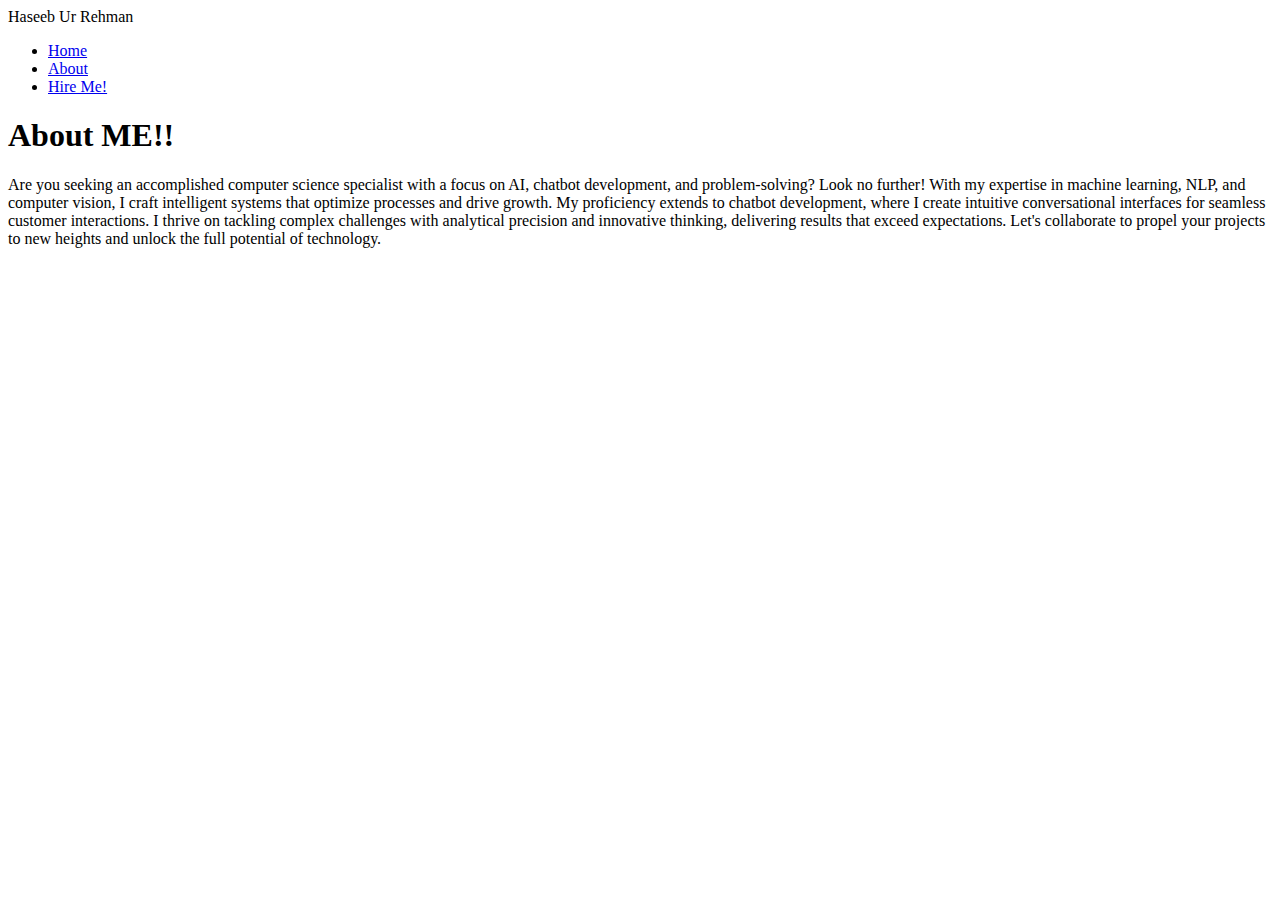
==== about.html @ 3edd9726 "Create about.html" ====
<!DOCTYPE html>
<html lang="en">
<head>
    <meta charset="UTF-8">
    <meta name="viewport" content="width=device-width, initial-scale=1.0">
    <meta name="description" content="Contact page for Haseeb Ur Rehman">
    <meta name="keywords" content="Contact, Haseeb Ur Rehman, AI Specialist, Chatbot Developer, Problem Solving">
    <meta name="author" content="Haseeb Ur Rehman">
    <title>About - Haseeb Ur Rehman</title>

    <!-- Link to the CSS -->
    <link rel="stylesheet" href="style.css">
</head>
<body>

<!-- Navigation Bar for 'About' Page -->
<header>
    <nav class="navbar">
        <div class="navbar-brand">Haseeb Ur Rehman</div>
        <ul class="navbar-links">
            <li><a href="index.html">Home</a></li>
            <li><a href="about.html">About</a></li>
            <li><a href="#hire-me">Hire Me!</a></li>
        </ul>
    </nav>
</header>

<!-- Contact Section -->
<section class="contact">
    <h1>About ME!!</h1>
    <p>Are you seeking an accomplished computer science specialist with a focus on AI, chatbot development, and problem-solving? Look no further! With my expertise in machine learning, NLP, and computer vision, I craft intelligent systems that optimize processes and drive growth. My proficiency extends to chatbot development, where I create intuitive conversational interfaces for seamless customer interactions. I thrive on tackling complex challenges with analytical precision and innovative thinking, delivering results that exceed expectations. Let's collaborate to propel your projects to new heights and unlock the full potential of technology.</p>
</section>

<!-- Footer -->


</body>
</html>
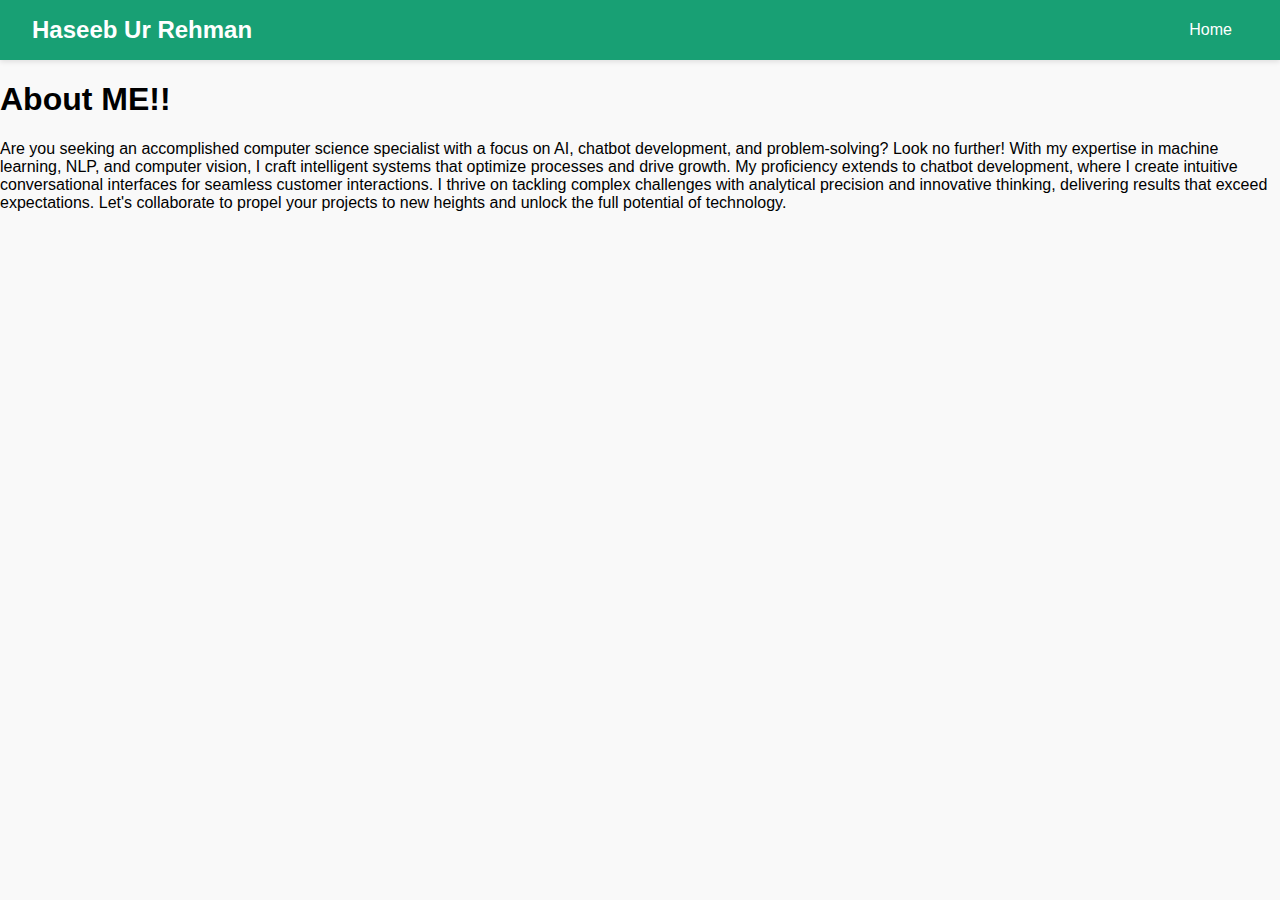
==== commit 1fabcb59: "Done little changes fot About page" ====
--- a/about.html
+++ b/about.html
@@ -19,8 +19,8 @@
         <div class="navbar-brand">Haseeb Ur Rehman</div>
         <ul class="navbar-links">
             <li><a href="index.html">Home</a></li>
-            <li><a href="about.html">About</a></li>
-            <li><a href="#hire-me">Hire Me!</a></li>
+           
+            
         </ul>
     </nav>
 </header>
--- a/style.css
+++ b/style.css
@@ -0,0 +1,532 @@
+/* Basic Styling for Body */
+body {
+    font-family: Arial, sans-serif;
+    margin: 0;
+    padding: 0;
+    background-color: #f9f9f9;
+}
+
+/* Navbar Styling */
+.navbar {
+    display: flex;
+    justify-content: space-between;
+    align-items: center;
+    background-color: #18a074;
+    padding: 1rem 2rem;
+    position: sticky;
+    top: 0;
+    z-index: 100;
+    box-shadow: 0px 2px 5px rgba(0, 0, 0, 0.1);
+}
+
+.navbar-brand {
+    font-size: 1.5rem;
+    color: white;
+    font-weight: bold;
+}
+
+.navbar-links {
+    list-style: none;
+    margin: 0;
+    padding: 0;
+    display: flex;
+}
+
+.navbar-links li {
+    margin-left: 20px;
+}
+
+.navbar-links a {
+    color: white;
+    text-decoration: none;
+    font-size: 1rem;
+    padding: 0.5rem 1rem;
+    border-radius: 5px;
+    transition: background-color 0.3s ease, transform 0.2s ease;
+}
+
+.hire-me-btn {
+    background-color: #f39c12;
+    border: none;
+    padding: 0.5rem 1.5rem;
+    color: white;
+    font-weight: bold;
+    border-radius: 5px;
+}
+
+/* Main Section Styling */
+.main-section {
+    display: flex;
+    justify-content: space-between;
+    align-items: center;
+    padding: 3rem;
+    background-color: #f4f4f4;
+    height: calc(100vh - 80px); /* Adjust to take full height minus navbar */
+    flex-wrap: wrap;
+}
+
+.intro-text {
+    flex: 1;
+    padding: 1rem;
+}
+
+.intro-text h1 {
+    font-size: 4.2rem;
+    margin-bottom: 0.5rem;
+    color: #333;
+}
+
+.tagline {
+    font-size: 1.2rem;
+    color: #555;
+    margin-bottom: 1.5rem;
+}
+
+.sher {
+    font-size: 1.5rem;
+    color: #333;
+    font-style: italic;
+    border-left: 3px solid #18a074;
+    padding-left: 10px;
+}
+
+/* Profile Picture */
+.profile-picture {
+    flex: 1;
+    display: flex;
+    justify-content: center;
+    align-items: center;
+    padding: 1rem;
+}
+
+.circle {
+    width: 400px;
+    height: 400px;
+    border-radius: 50%;
+    border: 5px solid #18a074;
+    object-fit: cover;
+}
+
+/* Footer */
+footer {
+    background-color: #18a074;
+    color: white;
+    text-align: center;
+    padding: 1rem;
+    position: relative;
+    bottom: 0;
+    width: 100%;
+}
+
+/* Responsive Design */
+/* For Tablets */
+@media (max-width: 768px) {
+    .main-section {
+        flex-direction: column;
+        text-align: center;
+        padding: 2rem;
+    }
+
+    .intro-text h1 {
+        font-size: 3rem;
+    }
+
+    .profile-picture {
+        margin-top: 2rem;
+    }
+
+    .circle {
+        width: 300px;
+        height: 300px;
+    }
+}
+
+/* For Mobile Devices */
+@media (max-width: 480px) {
+    .navbar {
+        flex-direction: column;
+        padding: 1rem;
+    }
+
+    .navbar-links {
+        flex-direction: column;
+        margin-top: 1rem;
+    }
+
+    .navbar-links li {
+        margin-left: 0;
+        margin-bottom: 10px;
+    }
+
+    .intro-text h1 {
+        font-size: 2.5rem;
+    }
+
+    .tagline {
+        font-size: 1rem;
+    }
+
+    .sher {
+        font-size: 1.2rem;
+    }
+
+    .circle {
+        width: 200px;
+        height: 200px;
+    }
+}
+/* Education Section Styling */
+.education-section {
+    background-color: #f4f4f4;
+    padding: 4rem 0;
+    text-align: center;
+}
+
+.section-title {
+    font-size: 2.5rem;
+    margin-bottom: 3rem;
+    color: #333;
+}
+
+/* Education Container */
+.education-container {
+    display: flex;
+    justify-content: space-around;
+    flex-wrap: wrap;
+}
+
+/* Education Box */
+.education-box {
+    background-color: white;
+    border-radius: 10px;
+    box-shadow: 0 4px 8px rgba(0, 0, 0, 0.1);
+    padding: 2rem;
+    width: 250px;
+    margin-bottom: 2rem;
+    position: relative;
+    text-align: center;
+    border: 2px solid #18a074;
+}
+
+/* Logo Circle */
+.logo-circle {
+    position: absolute;
+    top: -40px;
+    left: 50%;
+    transform: translateX(-50%);
+    width: 80px;
+    height: 80px;
+    background-color: #fff;
+    border-radius: 50%;
+    display: flex;
+    justify-content: center;
+    align-items: center;
+    border: 2px solid #18a074;
+    overflow: hidden;
+}
+
+.logo-circle img {
+    width: 100%;
+    height: 100%;
+    object-fit: cover;
+    border-radius: 50%;
+}
+
+/* Education Box Title */
+.education-box h3 {
+    margin-top: 40px;
+    font-size: 1.5rem;
+    color: #333;
+}
+
+/* Education Box Content */
+.education-box p {
+    font-size: 1rem;
+    color: #555;
+    margin: 0.5rem 0;
+}
+
+/* Responsive Design for Education Section */
+@media (max-width: 768px) {
+    .education-container {
+        flex-direction: column;
+        align-items: center;
+    }
+
+    .education-box {
+        width: 80%;
+        margin-bottom: 2rem;
+    }
+}
+
+@media (max-width: 480px) {
+    .education-box {
+        width: 90%;
+    }
+}
+/* Portfolio Section Styling */
+.portfolio-section {
+    background-color: #f9f9f9;
+    padding: 4rem 0;
+    text-align: center;
+}
+
+.portfolio-container {
+    display: grid;
+    grid-template-columns: repeat(3, 1fr);
+    gap: 2rem;
+    justify-items: center;
+    margin: 0 auto;
+    max-width: 1200px;
+}
+
+/* Portfolio Box Styling */
+.portfolio-box {
+    background-color: white;
+    border-radius: 10px;
+    box-shadow: 0 4px 8px rgba(0, 0, 0, 0.1);
+    padding: 1rem;
+    width: 250px;
+    height: 250px;
+    overflow: hidden;
+    display: flex;
+    flex-direction: column;
+    justify-content: center;
+    align-items: center;
+    transition: transform 0.3s ease, box-shadow 0.3s ease;
+}
+
+.portfolio-box img {
+    width: 100%;
+    height: auto;
+    border-radius: 10px;
+    margin-bottom: 1rem;
+    object-fit: cover;
+}
+
+.portfolio-box h3 {
+    font-size: 1.2rem;
+    color: #333;
+    margin: 0;
+}
+
+.portfolio-box:hover {
+    transform: scale(1.05);
+    box-shadow: 0 8px 16px rgba(0, 0, 0, 0.2);
+}
+
+/* Responsive Design for Portfolio */
+@media (max-width: 768px) {
+    .portfolio-container {
+        grid-template-columns: repeat(2, 1fr);
+    }
+}
+
+@media (max-width: 480px) {
+    .portfolio-container {
+        grid-template-columns: 1fr;
+    }
+}
+/* Skills Section */
+.skills-section {
+    padding: 50px;
+    background-color: #f4f4f9;
+    text-align: center;
+}
+
+.skills-container {
+    display: flex;
+    justify-content: space-around;
+    flex-wrap: wrap;
+    gap: 20px;
+}
+
+.skills-box {
+    background-color: #fff;
+    border-radius: 8px;
+    padding: 20px;
+    width: 200px;
+    text-align: center;
+    box-shadow: 0 4px 8px rgba(0, 0, 0, 0.1);
+    transition: transform 0.3s ease-in-out;
+}
+
+.skills-box:hover {
+    transform: translateY(-10px);
+}
+
+.skills-box img {
+    width: 60px;
+    height: 60px;
+    border-radius: 50%;
+    margin-bottom: 15px;
+}
+
+.skills-box h3 {
+    margin: 10px 0;
+    font-size: 1.2em;
+    font-weight: bold;
+}
+
+.skills-box p {
+    font-size: 0.9em;
+    color: #666;
+}
+
+.certifications-section {
+    padding: 100px 100px;
+    background-color: #f9f9f9;
+}
+
+.certifications-container {
+    display: flex;
+    justify-content: space-between;
+    flex-wrap: wrap;
+    gap: 20px;
+}
+
+.certification-box {
+    background-color: #fff;
+    border: 1px solid #ddd;
+    border-radius: 10px;
+    box-shadow: 0 4px 8px rgba(0, 0, 0, 0.1);
+    text-align: center;
+    padding: 20px;
+    width: calc(23.33% - 20px); /* Ensures 3 boxes in a row with gaps */
+}
+
+.certification-box img {
+    width: 100%;
+    height: 200px;
+    object-fit: cover;
+    border-radius: 8px;
+}
+
+.certification-box h3 {
+    font-size: 1.5rem;
+    margin: 10px 0;
+    color: #333;
+}
+
+.certification-box p {
+    font-size: 1rem;
+    color: #666;
+    margin-bottom: 10px;
+}
+.videos-section {
+    padding: 100px 100px;
+    background-color: #f9f9f9;
+}
+
+.videos-container {
+    display: flex;
+    justify-content: space-between;
+    flex-wrap: wrap;
+    gap: 20px;
+}
+
+.video-box {
+    background-color: #fff;
+    border: 1px solid #ddd;
+    border-radius: 10px;
+    box-shadow: 0 4px 8px rgba(0, 0, 0, 0.1);
+    text-align: center;
+    padding: 20px;
+    width: calc(35% - 20px); /* Ensures two video boxes in a row */
+}
+
+.video-box iframe {
+    width: 100%;
+    height: 315px; /* Standard YouTube video height */
+    border-radius: 8px;
+}
+
+.video-box h3 {
+    font-size: 1.5rem;
+    margin: 10px 0;
+    color: #333;
+}
+
+.video-box p {
+    font-size: 1rem;
+    color: #666;
+}
+.social-media-feed-section {
+    padding: 50px 0;
+    background-color: #f9f9f9;
+}
+
+.section-title {
+    text-align: center;
+    margin-bottom: 30px;
+    font-size: 2em;
+    color: #333;
+}
+
+.social-media-container {
+    display: flex;
+    justify-content: center;
+    gap: 20px;
+    flex-wrap: wrap;
+}
+
+.social-media-box {
+    flex: 1;
+    max-width: 560px;
+    background: #fff;
+    border: 1px solid #ddd;
+    border-radius: 8px;
+    overflow: hidden;
+    box-shadow: 0 4px 8px rgba(0, 0, 0, 0.1);
+    text-align: center;
+}
+
+.social-media-link {
+    text-decoration: none;
+    color: inherit;
+    display: block;
+    height: 100%;
+}
+
+.social-media-content {
+    padding: 15px;
+}
+
+.social-media-content h3 {
+    font-size: 1.2em;
+    color: #333;
+    margin: 0 0 10px 0;
+}
+
+.social-media-content p {
+    font-size: 1em;
+    color: #666;
+}
+footer {
+    background-color: #18a074;
+    color: white;
+    text-align: center;
+    padding: 1rem;
+    position: relative;
+    bottom: 0;
+    width: 100%;
+}
+
+.footer-social-links {
+    margin-top: 10px;
+}
+
+.social-link {
+    margin: 0 10px;
+    display: inline-block;
+}
+
+.social-link img {
+    width: 24px;
+    height: 24px;
+    transition: transform 0.3s;
+}
+
+.social-link img:hover {
+    transform: scale(1.1);
+}
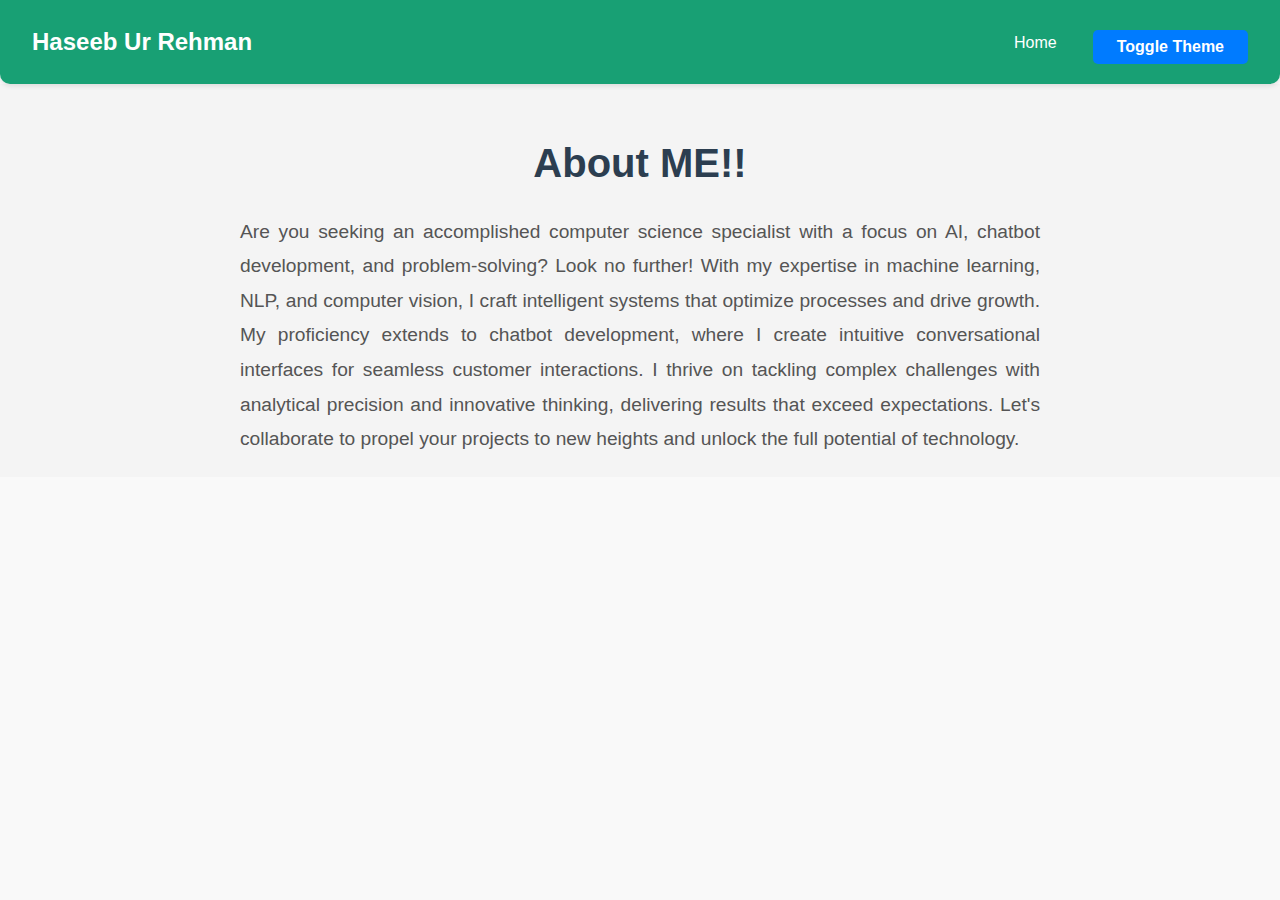
==== commit 8552bddb: "Add the dark  theme but it has some bugs trying to fix it" ====
--- a/about.html
+++ b/about.html
@@ -19,7 +19,7 @@
         <div class="navbar-brand">Haseeb Ur Rehman</div>
         <ul class="navbar-links">
             <li><a href="index.html">Home</a></li>
-           
+            <li><button id="theme-toggle" class="theme-toggle-btn">Toggle Theme</button></li>
             
         </ul>
     </nav>
@@ -32,7 +32,7 @@
 </section>
 
 <!-- Footer -->
-
+<script src="script.js"></script>
 
 </body>
 </html>
--- a/style.css
+++ b/style.css
@@ -4,6 +4,10 @@
     margin: 0;
     padding: 0;
     background-color: #f9f9f9;
+    width: 100%;
+    height: 100%;
+    --accent:#18a074;
+    overflow-x: hidden;
 }
 
 /* Navbar Styling */
@@ -11,31 +15,29 @@
     display: flex;
     justify-content: space-between;
     align-items: center;
-    background-color: #18a074;
-    padding: 1rem 2rem;
+    background-color: var(--accent);
+    padding: 20px 2rem;
+    border-radius: 0px 0px 10px 10px;
     position: sticky;
     top: 0;
     z-index: 100;
     box-shadow: 0px 2px 5px rgba(0, 0, 0, 0.1);
 }
-
 .navbar-brand {
     font-size: 1.5rem;
     color: white;
     font-weight: bold;
 }
-
 .navbar-links {
     list-style: none;
     margin: 0;
     padding: 0;
     display: flex;
 }
-
 .navbar-links li {
     margin-left: 20px;
-}
-
+    padding-top:10px;
+}
 .navbar-links a {
     color: white;
     text-decoration: none;
@@ -44,15 +46,48 @@
     border-radius: 5px;
     transition: background-color 0.3s ease, transform 0.2s ease;
 }
+.navbar-links a:hover {
+    background-color: rgba(255, 255, 255, 0.2);
+    transform: scale(1.05);
+}
 
 .hire-me-btn {
-    background-color: #f39c12;
+    background-color: #FFB400;
     border: none;
     padding: 0.5rem 1.5rem;
     color: white;
     font-weight: bold;
     border-radius: 5px;
 }
+.hire-me-btn:hover {
+    background-color: #e67e22;
+    transform: scale(1.05);
+}
+
+
+/* Theme Toggle Button */
+.theme-toggle-btn {
+    background-color: #007bff; /* Default button color */
+    color: white;
+    border: none;
+    padding: 0.5rem 1.5rem; /* Same padding as "Hire Me" button */
+    font-weight: bold;
+
+    font-size: 1rem;
+    cursor: pointer;
+    border-radius: 5px; /* Same border radius as "Hire Me" button */
+    transition: background-color 0.3s ease, transform 0.2s ease;
+    height: 100%; /* Ensures it matches the height of other navbar buttons */
+    
+}
+
+.theme-toggle-btn:hover {
+    background-color: #0056b3; /* Darker shade on hover */
+    transform: scale(1.05);
+}
+
+
+
 
 /* Main Section Styling */
 .main-section {
@@ -63,13 +98,12 @@
     background-color: #f4f4f4;
     height: calc(100vh - 80px); /* Adjust to take full height minus navbar */
     flex-wrap: wrap;
-}
-
+    
+}
 .intro-text {
     flex: 1;
     padding: 1rem;
 }
-
 .intro-text h1 {
     font-size: 4.2rem;
     margin-bottom: 0.5rem;
@@ -86,9 +120,10 @@
     font-size: 1.5rem;
     color: #333;
     font-style: italic;
-    border-left: 3px solid #18a074;
+    border-left: 3px solid var(--accent);
     padding-left: 10px;
 }
+
 
 /* Profile Picture */
 .profile-picture {
@@ -98,26 +133,42 @@
     align-items: center;
     padding: 1rem;
 }
-
 .circle {
-    width: 400px;
-    height: 400px;
+    width: 500px;
+    height: 500px;
     border-radius: 50%;
-    border: 5px solid #18a074;
+    border: 5px solid var(--accent);
     object-fit: cover;
 }
+/* Media Queries for Responsiveness */
+@media (max-width: 768px) {
+    .circle {
+        max-width: 250px; /* Smaller size on medium screens */
+    }
+}
+
+@media (max-width: 480px) {
+    .circle {
+        max-width: 180px; /* Smaller size on small screens */
+        max-height: 180px;
+    }
+}
+
 
 /* Footer */
 footer {
-    background-color: #18a074;
-    color: white;
-    text-align: center;
-    padding: 1rem;
+    background-color: var(--accent);
+    color: #000;
+    text-align: center;
+    padding: 20px 0px 10px 0px;
     position: relative;
     bottom: 0;
     width: 100%;
-}
-
+    font-size: 14px;
+}
+#home{
+    display: flex;
+}
 /* Responsive Design */
 /* For Tablets */
 @media (max-width: 768px) {
@@ -126,7 +177,6 @@
         text-align: center;
         padding: 2rem;
     }
-
     .intro-text h1 {
         font-size: 3rem;
     }
@@ -143,6 +193,17 @@
 
 /* For Mobile Devices */
 @media (max-width: 480px) {
+    *{
+        margin: 0;
+        padding: 0;
+    }
+    .main-section{
+        flex-direction: column;
+        height: auto;
+    }
+    #home{
+        flex-direction: column;
+    }
     .navbar {
         flex-direction: column;
         padding: 1rem;
@@ -173,6 +234,12 @@
     .circle {
         width: 200px;
         height: 200px;
+    }
+    .footer p{
+color: #000;
+    }
+    .social-media-container{
+        flex-direction: column;
     }
 }
 /* Education Section Styling */
@@ -187,12 +254,30 @@
     margin-bottom: 3rem;
     color: #333;
 }
-
+.section-titleedu {
+    font-size: 2.5rem;
+    margin-bottom: 4rem;
+    color: #333;
+}
+.section-titleskill{
+    font-size: 2.5rem;
+    margin-bottom: 4rem;
+    color: #333;
+}
+
+#education{
+   
+    padding: 3rem;
+    align-content: center;
+    justify-content: center;
+}
 /* Education Container */
 .education-container {
     display: flex;
-    justify-content: space-around;
-    flex-wrap: wrap;
+    justify-content: center;
+    
+    gap: 30px;
+    
 }
 
 /* Education Box */
@@ -201,11 +286,11 @@
     border-radius: 10px;
     box-shadow: 0 4px 8px rgba(0, 0, 0, 0.1);
     padding: 2rem;
-    width: 250px;
+    width:100%;
     margin-bottom: 2rem;
     position: relative;
     text-align: center;
-    border: 2px solid #18a074;
+    border: 2px solid var(--accent);
 }
 
 /* Logo Circle */
@@ -221,7 +306,7 @@
     display: flex;
     justify-content: center;
     align-items: center;
-    border: 2px solid #18a074;
+    border: 2px solid var(--accent);
     overflow: hidden;
 }
 
@@ -229,6 +314,7 @@
     width: 100%;
     height: 100%;
     object-fit: cover;
+    object-position: center;
     border-radius: 50%;
 }
 
@@ -267,7 +353,7 @@
 /* Portfolio Section Styling */
 .portfolio-section {
     background-color: #f9f9f9;
-    padding: 4rem 0;
+    
     text-align: center;
 }
 
@@ -277,17 +363,21 @@
     gap: 2rem;
     justify-items: center;
     margin: 0 auto;
-    max-width: 1200px;
+    
+}
+#portfolio{
+    padding: 3rem 4rem;
+    margin-bottom: 3rem;
 }
 
 /* Portfolio Box Styling */
 .portfolio-box {
-    background-color: white;
+    background-color: #f4f4f4;
     border-radius: 10px;
     box-shadow: 0 4px 8px rgba(0, 0, 0, 0.1);
     padding: 1rem;
-    width: 250px;
-    height: 250px;
+    width: 90%;
+    
     overflow: hidden;
     display: flex;
     flex-direction: column;
@@ -302,6 +392,8 @@
     border-radius: 10px;
     margin-bottom: 1rem;
     object-fit: cover;
+    object-position: center;
+    box-shadow: 0px 4px 8px rgba(128, 128, 128, 0.355);
 }
 
 .portfolio-box h3 {
@@ -325,12 +417,17 @@
 @media (max-width: 480px) {
     .portfolio-container {
         grid-template-columns: 1fr;
+        padding: 0;
+    }
+
+    .portfolio-box{
+        width: 100%;
     }
 }
 /* Skills Section */
 .skills-section {
     padding: 50px;
-    background-color: #f4f4f9;
+    background-color: #f4f4f4;
     text-align: center;
 }
 
@@ -344,7 +441,7 @@
 .skills-box {
     background-color: #fff;
     border-radius: 8px;
-    padding: 20px;
+    padding: 40px 20px 20px 20px;
     width: 200px;
     text-align: center;
     box-shadow: 0 4px 8px rgba(0, 0, 0, 0.1);
@@ -374,15 +471,14 @@
 }
 
 .certifications-section {
-    padding: 100px 100px;
+    padding: 3rem;
     background-color: #f9f9f9;
 }
 
 .certifications-container {
     display: flex;
     justify-content: space-between;
-    flex-wrap: wrap;
-    gap: 20px;
+    gap: 40px;
 }
 
 .certification-box {
@@ -392,12 +488,11 @@
     box-shadow: 0 4px 8px rgba(0, 0, 0, 0.1);
     text-align: center;
     padding: 20px;
-    width: calc(23.33% - 20px); /* Ensures 3 boxes in a row with gaps */
+    width: 100%;
 }
 
 .certification-box img {
     width: 100%;
-    height: 200px;
     object-fit: cover;
     border-radius: 8px;
 }
@@ -413,26 +508,55 @@
     color: #666;
     margin-bottom: 10px;
 }
+
+/* Responsive Styles */
+
+/* Tablets (768px and above) */
+@media (max-width: 1024px) {
+    .certification-box {
+        width: calc(31.33% - 20px); /* 2 boxes per row */
+    }
+}
+
+/* Large Smartphones (480px and above) */
+@media (max-width: 768px) {
+    .certification-box {
+        width: calc(48% - 20px); /* 2 boxes per row */
+    }
+}
+
+/* Small Smartphones (below 480px) */
+@media (max-width: 480px) {
+    .certification-box {
+        width: 90%; /* 1 box per row */
+    }
+    .certifications-section{
+        padding: 20px;
+    }
+
+    .certifications-container{
+        flex-direction: column;
+    }
+}
 .videos-section {
-    padding: 100px 100px;
+    padding: 3rem;
     background-color: #f9f9f9;
 }
 
 .videos-container {
     display: flex;
     justify-content: space-between;
-    flex-wrap: wrap;
     gap: 20px;
 }
 
 .video-box {
-    background-color: #fff;
+    background-color: white;
     border: 1px solid #ddd;
     border-radius: 10px;
     box-shadow: 0 4px 8px rgba(0, 0, 0, 0.1);
     text-align: center;
     padding: 20px;
-    width: calc(35% - 20px); /* Ensures two video boxes in a row */
+    width: 100%; /* Default: 2 video boxes per row */
 }
 
 .video-box iframe {
@@ -451,9 +575,44 @@
     font-size: 1rem;
     color: #666;
 }
+
+/* Responsive Styles */
+
+/* Tablets (768px and above) */
+@media (max-width: 1024px) {
+    .video-box {
+        width: calc(48% - 20px); /* 2 video boxes per row */
+    }
+}
+
+/* Large Smartphones (480px and above) */
+@media (max-width: 768px) {
+    .video-box {
+        width: calc(100% - 20px); /* 1 video box per row */
+    }
+}
+
+/* Small Smartphones (below 480px) */
+@media (max-width: 480px) {
+    .video-box {
+        width: 100%; /* Full width for small screens */
+        padding: 5px;
+    }
+    .videos-container{
+        flex-direction: column;
+    }
+    .videos-section{
+        padding: 20px;
+        width: 88%;
+    }
+    .video-box h3, p{
+        color: gray;
+    }
+}
+
 .social-media-feed-section {
-    padding: 50px 0;
-    background-color: #f9f9f9;
+    padding: 3rem;
+    background-color: #f4f4f4;
 }
 
 .section-title {
@@ -472,7 +631,7 @@
 
 .social-media-box {
     flex: 1;
-    max-width: 560px;
+    max-width: 360px;
     background: #fff;
     border: 1px solid #ddd;
     border-radius: 8px;
@@ -489,7 +648,7 @@
 }
 
 .social-media-content {
-    padding: 15px;
+    padding: 20px;
 }
 
 .social-media-content h3 {
@@ -502,15 +661,7 @@
     font-size: 1em;
     color: #666;
 }
-footer {
-    background-color: #18a074;
-    color: white;
-    text-align: center;
-    padding: 1rem;
-    position: relative;
-    bottom: 0;
-    width: 100%;
-}
+
 
 .footer-social-links {
     margin-top: 10px;
@@ -530,3 +681,187 @@
 .social-link img:hover {
     transform: scale(1.1);
 }
+
+/* General Styles */
+body {
+    font-family: Arial, sans-serif;
+    line-height: 1.6;
+    margin: 0;
+    padding: 0;
+}
+
+.contact {
+    padding: 20px;
+    background-color: #f4f4f4;
+
+}
+
+.contact h1 {
+    text-align: center;
+    font-size: 2.5em;
+    margin-bottom: 20px;
+    color: #2c3e50;
+}
+
+.contact p {
+    max-width: 800px;
+    margin: 0 auto;
+    font-size: 1.2em;
+    text-align: justify;
+    line-height: 1.8;
+    color: #555;
+}
+
+/* Responsive Styles */
+@media (max-width: 1024px) {
+    .contact h1 {
+        font-size: 2.2em;
+    }
+    .contact p {
+        font-size: 1.1em;
+    }
+}
+
+@media (max-width: 768px) {
+    .contact h1 {
+        font-size: 2em;
+    }
+    .contact p {
+        font-size: 1em;
+    }
+}
+
+@media (max-width: 480px) {
+    .contact {
+        padding: 15px;
+    }
+    .contact h1 {
+        font-size: 1.8em;
+    }
+    .contact p {
+        font-size: 0.9em;
+    }
+}
+
+
+
+
+
+
+
+/* Basic Styling for Body */
+body {
+    font-family: Arial, sans-serif;
+    margin: 0;
+    padding: 0;
+    background-color: #f9f9f9; /* Light theme background */
+    color: #333; /* Light theme text color */
+    width: 100%;
+    height: 100%;
+    --accent: #18a074; /* Accent color */
+    overflow-x: hidden;
+}
+
+/* Dark Theme */
+body.dark-theme {
+    background-color: #121212; /* Dark theme background */
+    color: white; /* Dark theme text color */
+}
+
+.navbar {
+    background-color: var(--accent); /* Navbar color remains same */
+    color: white; /* Navbar text color */
+}
+
+/* Adjust other elements for dark theme */
+body.dark-theme .navbar-links a {
+    color: white; /* Dark theme navbar links */
+}
+
+body.dark-theme .navbar-links a:hover {
+    background-color: rgba(255, 255, 255, 0.2); /* Keep hover effect */
+}
+
+body.dark-theme .hire-me-btn {
+    background-color: #FFB400; /* Keep same color */
+}
+
+body.dark-theme .hire-me-btn:hover {
+    background-color: #e67e22; /* Keep same color */
+}
+
+/* Main Section Styling */
+.main-section {
+    background-color: #f4f4f4; /* Light theme */
+}
+
+body.dark-theme .main-section {
+    background-color: #1e1e1e; /* Dark theme */
+}
+
+/* Update other sections similarly */
+.education-section,
+.portfolio-section,
+.skills-section,
+.certifications-section,
+.videos-section,
+.social-media-feed-section {
+    background-color: #f4f4f4; /* Light theme */
+}
+
+body.dark-theme .education-section,
+body.dark-theme .education-box,
+body.dark-theme .portfolio-section,
+body.dark-theme .portfolio-box,
+body.dark-theme .skills-section,
+body.dark-theme .skills-box,
+body.dark-theme .certifications-section,
+body.dark-theme .certification-box,
+body.dark-theme .videos-section,
+body.dark-theme .video-box,
+body.dark-theme .social-media-feed-section,
+body.dark-theme .social-media-feed-box,
+body.dark-theme .social-media-box,
+body.dark-theme .contact
+{
+    background-color: #1e1e1e; 
+    /* Dark theme */
+}
+
+/* Update text colors */
+body.dark-theme .intro-text h1,
+body.dark-theme .tagline,
+body.dark-theme .section-title,
+body.dark-theme .section-titleedu,
+body.dark-theme .education-box h3,
+body.dark-theme .education-box p,
+body.dark-theme .portfolio-box h3,
+body.dark-theme .skills-box h3,
+body.dark-theme .skills-box p,
+body.dark-theme .section-titleskill,
+body.dark-theme .certification-box h3,
+body.dark-theme .certification-box p,
+body.dark-theme .video-box h3,
+body.dark-theme .video-box p,
+body.dark-theme .social-media-content h3,
+body.dark-theme .social-media-content p,
+body.dark-theme .sher,
+body.dark-theme .intro-text,
+body.dark-theme .main-section,
+body.dark-theme .portfolio-container,
+body.dark-theme .contact h1,
+body.dark-theme .contact p 
+{
+    color: white; /* Dark theme text color */
+}
+
+/* Update footer */
+footer {
+    background-color: var(--accent); /* Keep footer color */
+    color: #000; /* Light theme text */
+}
+
+body.dark-theme footer {
+    color: #e0e0e0; /* Dark theme footer text */
+}
+
